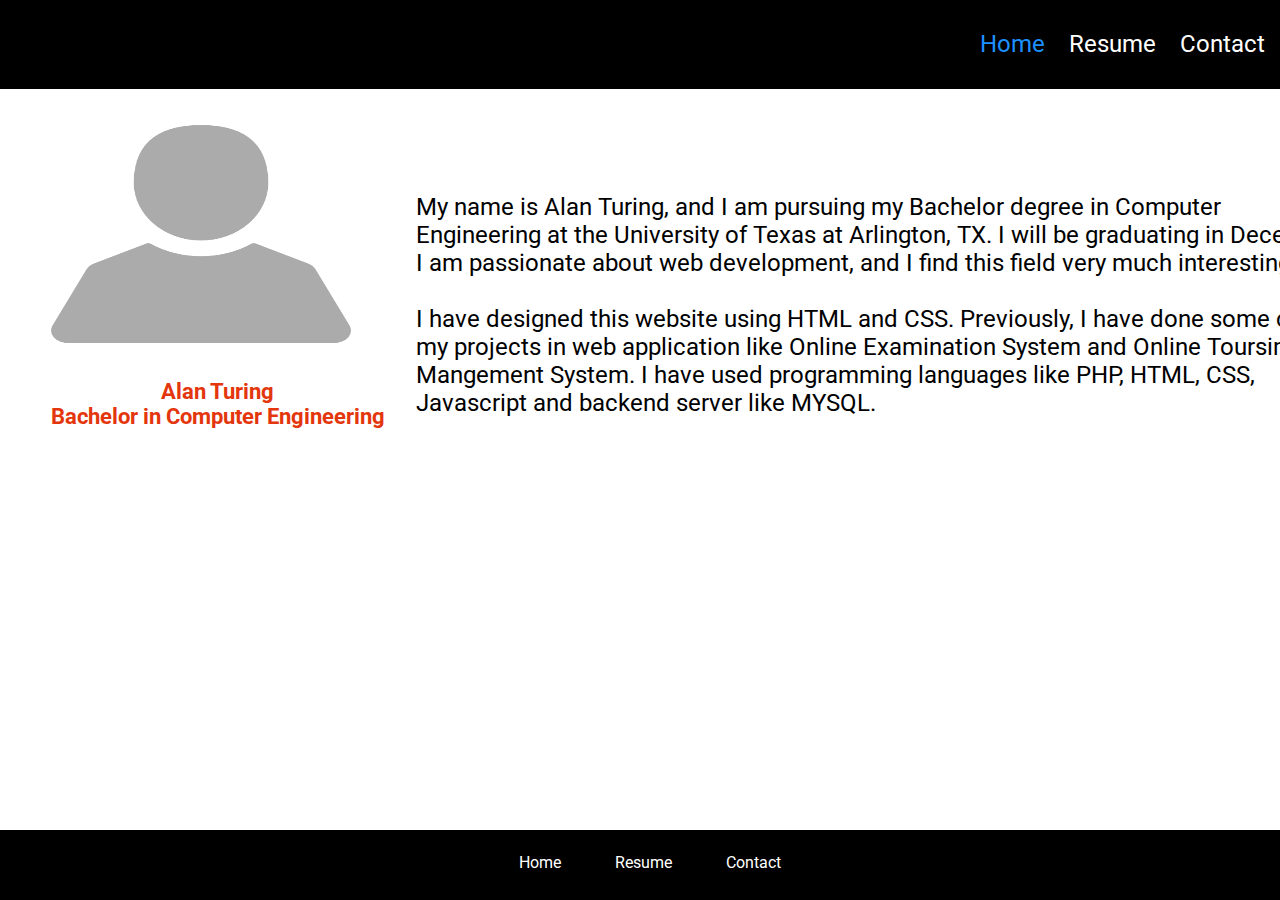
==== index.html @ a30ed3d6 "Added files" ====
<!DOCTYPE html>
<html lang="en-US">
<head>
	<meta name="viewport" content="width=device-width, initial-scale=1.0">
	<title>Hi, I am Alan :)</title>
	<link href='https://fonts.googleapis.com/css?family=Roboto' rel='stylesheet'>
	<link href="style.css" rel="stylesheet" type="text/css">

</head>
<body>
<div class="header">
  <a href="#default" class="logo"></a>
  <div class="header-right">
    <a class="active" href="#home">Home</a>
    <a href="resume.html">Resume</a>
    <a href="Contact.html">Contact</a>
  </div>
  </div>
<div class="marg">
	<div class="row">
		<div class="col">
	<pre>

<img src="my_image.png" style="float:top;width:300px;height:220px;"></pre>
      <h1 style="float:left;">
      	Alan Turing<br/>
        Bachelor in Computer Engineering
      </h1>

</div>
<div class="col">
<pre><h4 style="float:left;"><br/><br/>My name is Alan Turing, and I am pursuing my Bachelor degree in Computer
Engineering at the University of Texas at Arlington, TX. I will be graduating in December 2019.
I am passionate about web development, and I find this field very much interesting.<br/>
I have designed this website using HTML and CSS. Previously, I have done some of
my projects in web application like Online Examination System and Online Toursim
Mangement System. I have used programming languages like PHP, HTML, CSS,
Javascript and backend server like MYSQL.
</h4>
</pre>
</div>
</div>
</div>
<div class="foot">

				<a class="active" href="#home">Home</a>
				<a href="resume.html">Resume</a>
        <a href="contact.html">Contact</a>
			<div class="footer-right">
</div>


</body>
</html>
---- style.css ----
body{
	margin-top: 0;
	margin-right: 1%;
	margin-left: 0;
	margin-bottom: 0;
	font-family: "Roboto";
}
a{
	color: blue;
}

h2 {
  font-size: 16px;
  color: #e4360c;
  background: linear-gradient(180deg,rgba(255,255,255,0) , #FFD0AE 0%);
   font-family: "Roboto";

}
h4{
 font-family: "Roboto";
  font-weight: normal;
  font-size: 24px;
    text-align: left;
   
}
pre{
	font-size: 16px;
 font-family: "Roboto";	
}
li{
 font-size: 16px;
  font-family: "Roboto";

}
h1 {
  color: #e4360c;
  font-size: 22px;
  text-align: center;
   font-family: "Roboto";
}
h3{
  font-weight: normal; 
   font-size: 16px;
  text-align: center;
   font-family: "Roboto";

}

.margi{
	margin-left: 4%;
	margin-right: 3%;
  font-size: 14px;

}
.margin1{
margin-left: 2%;	
margin-top: 2%;
  
}
.marg{
  margin-left: 4%;
  font-size: 14px;

}

p{
   font-family: "Roboto";
	font-size: 16px;

}
 .fab fa-linkedin-in{
 	color: white;
 }
.courses_completed {
	//text-align: right;
	color: #7E10DE;
}
.right {
	text_align: ;
}
.column {
  float: left;
  width: 25%;
}
.col {
  float: left;
  width: 30%;
}


/* Clear floats after the columns */
.row:after {
  content: "";
  display: table;
  clear: both;
}
/* Style the header with a black background and some padding */
.header {	
  overflow: hidden;
  margin-left: 0;
  width:100%;
  background-color: black;
  padding: 20px 10px;
}
/* Style the header links */
.header a {
	margin-left: 0;
  float: left;
  color: white;
  text-align: center;
  padding: 12px ;
  text-decoration: none;
  font-size: 24px; 
  line-height: 25px;
  border-radius: 4px;
}
/* Style the logo link (notice that we set the same value of line-height and font-size to prevent the header to increase when the font gets bigger */
.header a.logo {
	margin-left: 0;
  font-size: 25px;
  font-weight: bold;
}

/* Change the background color on mouse-over */
.header a:hover {
  
  color: #bf8e2b;
}

/* Style the active/current link*/
.header a.active {
 color: dodgerblue;
  }

/* Float the link section to the right */
.header-right {
  float: right;
}

/* Add media queries for responsiveness - when the screen is 500px wide or less, stack the links on top of each other */ 
@media screen and (max-width: 500px) {
  .header a {
    float: none;
    display: block;
    text-align: left;
  }
  .header-right {
    float: none;
  }
}
.footer {
  position: relative;
  padding: 20px 10px;
  width: 100%;
  height:30px;
  background-color: black;
  color: white;
  text-align: center;
}
.footer a {
  float: middle;
  color: white;
  padding: 25px;
  text-decoration: none;
  font-size: 16px; 
  line-height: 25px;
  border-radius: 4px;
}
.footer a:hover {
  color: #bf8e2b;
  
}
.footer-right {
  float: right;
  background-position: white;

}
.foot {
  position:absolute;
  bottom:0;
  padding: 20px 10px;
  width: 100%;
  height:30px;
  background-color: black;
  color: white;
  text-align: center;
}
.foot a {
  float: middle;
  color: white;
  padding: 25px;
  text-decoration: none;
  font-size: 16px; 
  line-height: 25px;
  border-radius: 4px;
}
.foot a:hover {
  color: #bf8e2b;
  
}
.foot-right {
  float: right;
  background-position: white;

}

/* Add media queries for responsiveness - when the screen is 500px wide or less, stack the links on top of each other */ 
@media screen and (max-width: 500px) {
  .footer a {
    float: none;
    display: block;
    text-align: left;
  }
#container{
	min-height: 100%;

}
#main{
	overflow: auto;
	padding-bottom: 100%;
}
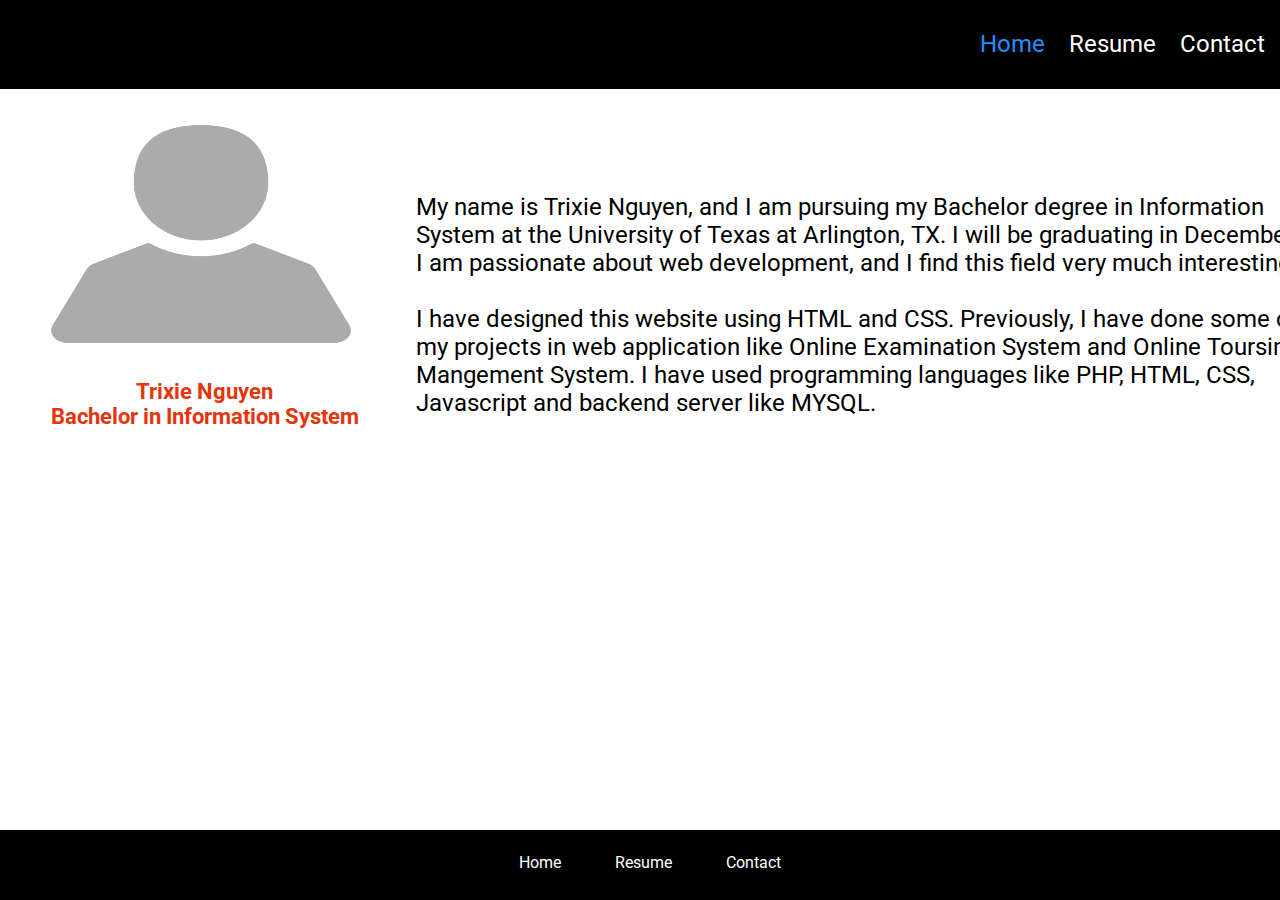
==== commit a68f41af: "Updated" ====
--- a/index.html
+++ b/index.html
@@ -2,7 +2,7 @@
 <html lang="en-US">
 <head>
 	<meta name="viewport" content="width=device-width, initial-scale=1.0">
-	<title>Hi, I am Alan :)</title>
+	<title>Hi, I am Trixie :)</title>
 	<link href='https://fonts.googleapis.com/css?family=Roboto' rel='stylesheet'>
 	<link href="style.css" rel="stylesheet" type="text/css">
 
@@ -23,14 +23,14 @@
 
 <img src="my_image.png" style="float:top;width:300px;height:220px;"></pre>
       <h1 style="float:left;">
-      	Alan Turing<br/>
-        Bachelor in Computer Engineering
+      	Trixie Nguyen<br/>
+        Bachelor in Information System
       </h1>
 
 </div>
 <div class="col">
-<pre><h4 style="float:left;"><br/><br/>My name is Alan Turing, and I am pursuing my Bachelor degree in Computer
-Engineering at the University of Texas at Arlington, TX. I will be graduating in December 2019.
+<pre><h4 style="float:left;"><br/><br/>My name is Trixie Nguyen, and I am pursuing my Bachelor degree in Information
+System at the University of Texas at Arlington, TX. I will be graduating in December 2020.
 I am passionate about web development, and I find this field very much interesting.<br/>
 I have designed this website using HTML and CSS. Previously, I have done some of
 my projects in web application like Online Examination System and Online Toursim
